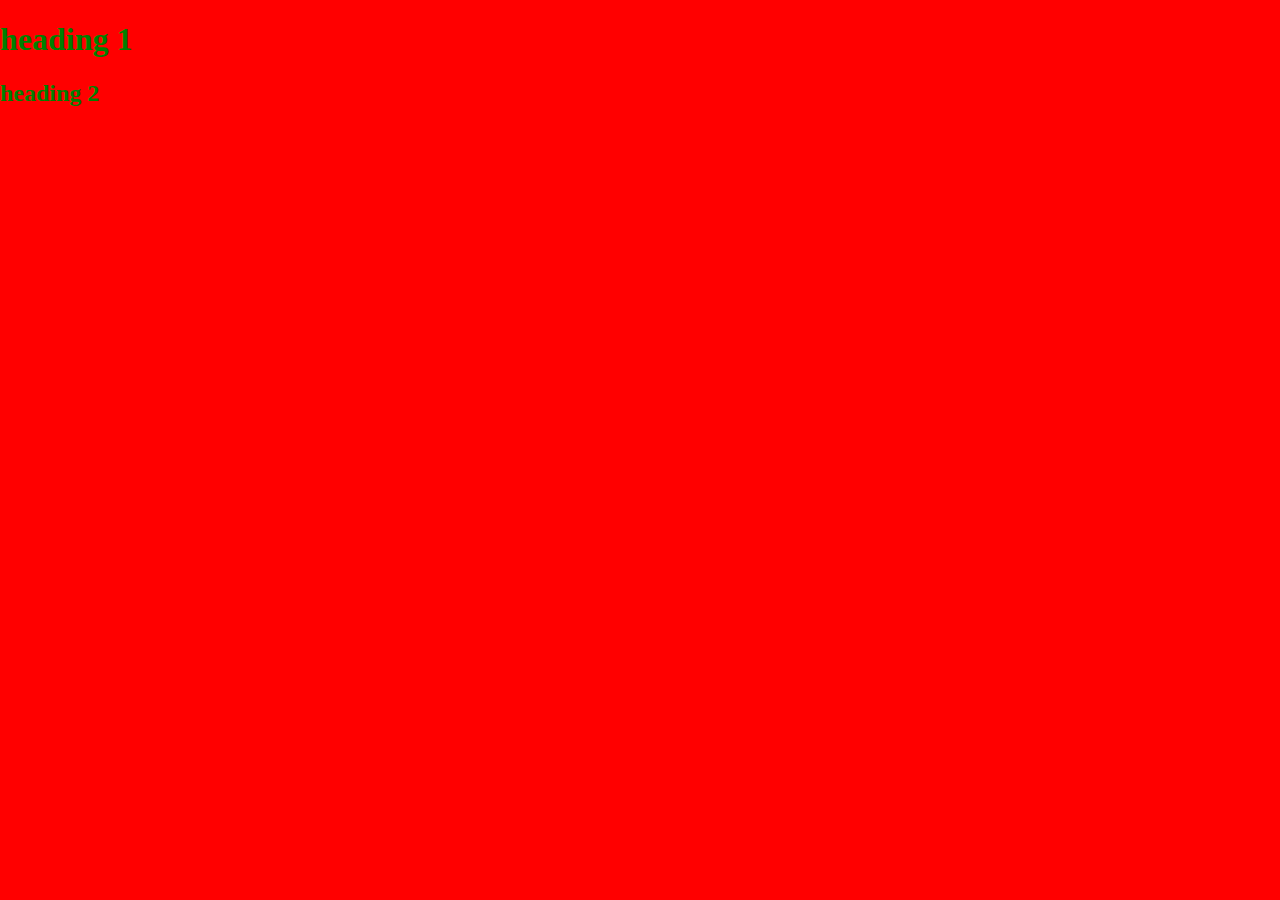
==== main.html @ 9441cbac "new file main.html" ====
<!DOCTYPE html>
<html lang="en">
<head>
    <meta charset="UTF-8">
    <meta name="viewport" content="width=device-width, initial-scale=1.0">
    <link rel="stylesheet" href="main.css">
    <title>Document</title>
</head>
<body>
    <h1>heading 1</h1>
    <h2>heading 2</h2>
</body>
</html>
---- main.css ----
body{
    margin: 0;
    padding: 0;
    color: green;
    background-color: red;
}
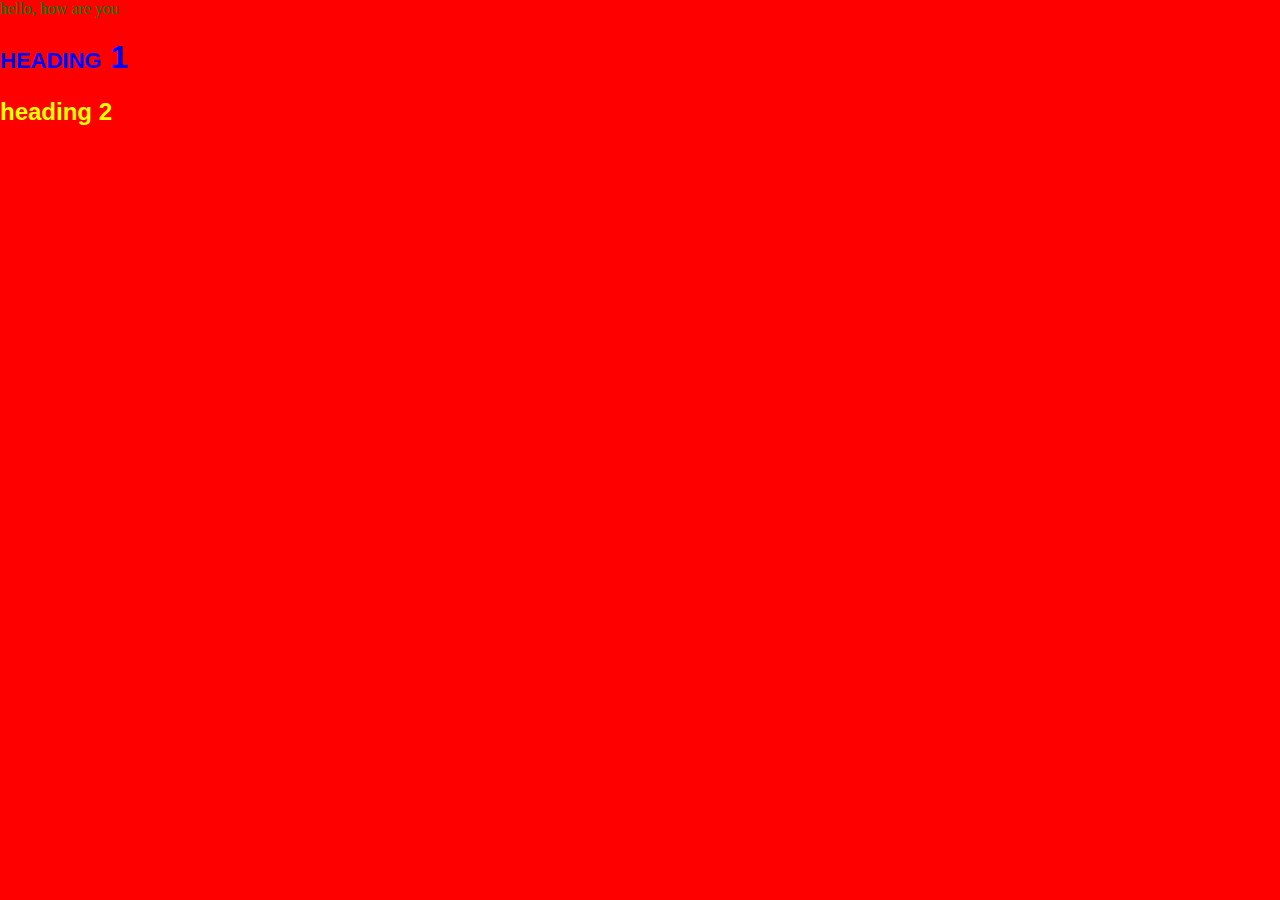
==== commit 64d7a65e: "CHANGES IN FILES" ====
--- a/main.html
+++ b/main.html
@@ -7,7 +7,9 @@
     <title>Document</title>
 </head>
 <body>
+    hello, how are you
     <h1>heading 1</h1>
     <h2>heading 2</h2>
+
 </body>
 </html>--- a/main.css
+++ b/main.css
@@ -3,4 +3,15 @@
     padding: 0;
     color: green;
     background-color: red;
+}
+
+h1{
+    font-family: sans-serif;
+    font-variant-caps: small-caps;
+    color: blue;
+}
+
+h2{
+    color: yellow;
+    font-family: sans-serif;
 }